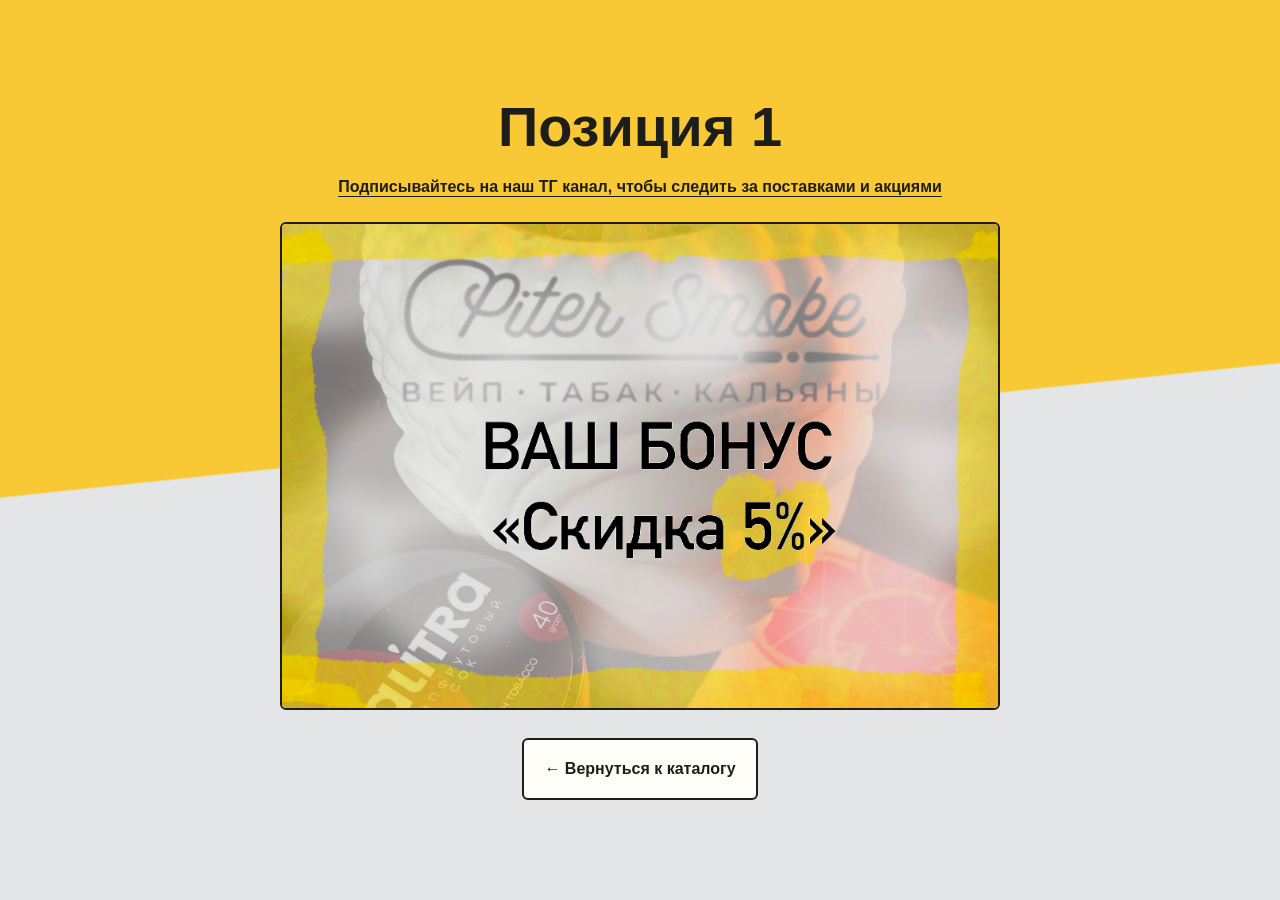
==== item-1.html @ 12699b5a "Initial QR catalog site" ====
<!doctype html><html lang="ru"><head><meta charset="utf-8"><meta name="viewport" content="width=device-width, initial-scale=1"><title>Позиция 1</title><link rel="stylesheet" href="styles.css"><script src="loading.js"></script></head><body><main class="page"><article class="product"><h1>Позиция 1</h1><a class="telegram" href="https://t.me/PS_Poltavskiy3" target="_blank" rel="noopener noreferrer">Подписывайтесь на наш ТГ канал, чтобы следить за поставками и акциями</a><img class="product-image" src="images/item-1.jpg" alt="Позиция 1"><a class="back" href="index.html">← Вернуться к каталогу</a></article></main></body></html>
---- styles.css ----
:root { --yellow: #f8c934; --gray: #e3e5e6; --ink: #1d1d1b; --white: #fffdf7; }
* { box-sizing: border-box; }
html { min-height: 100%; }
body { margin: 0; min-height: 100vh; color: var(--ink); font-family: Arial, Helvetica, sans-serif; background: linear-gradient(174deg, var(--yellow) 0 48%, var(--gray) 48.2% 100%); }
.catalog, .page { width: min(1120px, calc(100% - 40px)); margin: 0 auto; padding: 72px 0; }
.hero { max-width: 660px; }
.eyebrow { margin: 0 0 12px; font-size: .8rem; font-weight: 700; letter-spacing: .12em; }
h1 { margin: 0; font-size: clamp(2.2rem, 6vw, 4.5rem); line-height: .98; }
.hero > p:last-child { max-width: 450px; font-size: 1.05rem; line-height: 1.5; }
.cards { display: grid; grid-template-columns: repeat(3, 1fr); gap: 16px; margin-top: 64px; }
.card, .back { display: flex; align-items: center; justify-content: center; min-height: 112px; padding: 20px; border: 2px solid var(--ink); border-radius: 6px; background: var(--white); color: var(--ink); font-weight: 700; text-align: center; text-decoration: none; transition: transform .18s ease, background .18s ease; }
.card:hover, .card:focus-visible { background: var(--yellow); transform: translateY(-4px); }
.page { display: grid; place-items: center; min-height: 100vh; padding: 40px 0; }
.product { width: min(720px, 100%); text-align: center; }
.product h1 { margin: 0 0 20px; font-size: clamp(2rem, 5vw, 3.5rem); }
.telegram { display: inline-block; margin-bottom: 24px; color: var(--ink); font-weight: 700; line-height: 1.45; text-underline-offset: 4px; }
.product-image { display: block; width: 100%; max-height: 65vh; object-fit: contain; border: 2px solid var(--ink); border-radius: 6px; background: var(--white); }
.back { width: fit-content; min-height: auto; margin: 28px auto 0; }
.loader { position: fixed; z-index: 10; inset: 0; display: grid; place-items: center; background: var(--yellow); opacity: 1; transition: opacity .3s ease; }
.loader img { width: min(160px, 45vw); max-height: 160px; object-fit: contain; border-radius: 8px; }
.loader--hidden { opacity: 0; pointer-events: none; }
@media (max-width: 640px) { .catalog { padding-top: 52px; } .cards { grid-template-columns: 1fr; margin-top: 42px; } body { background: linear-gradient(174deg, var(--yellow) 0 38%, var(--gray) 38.2% 100%); } }
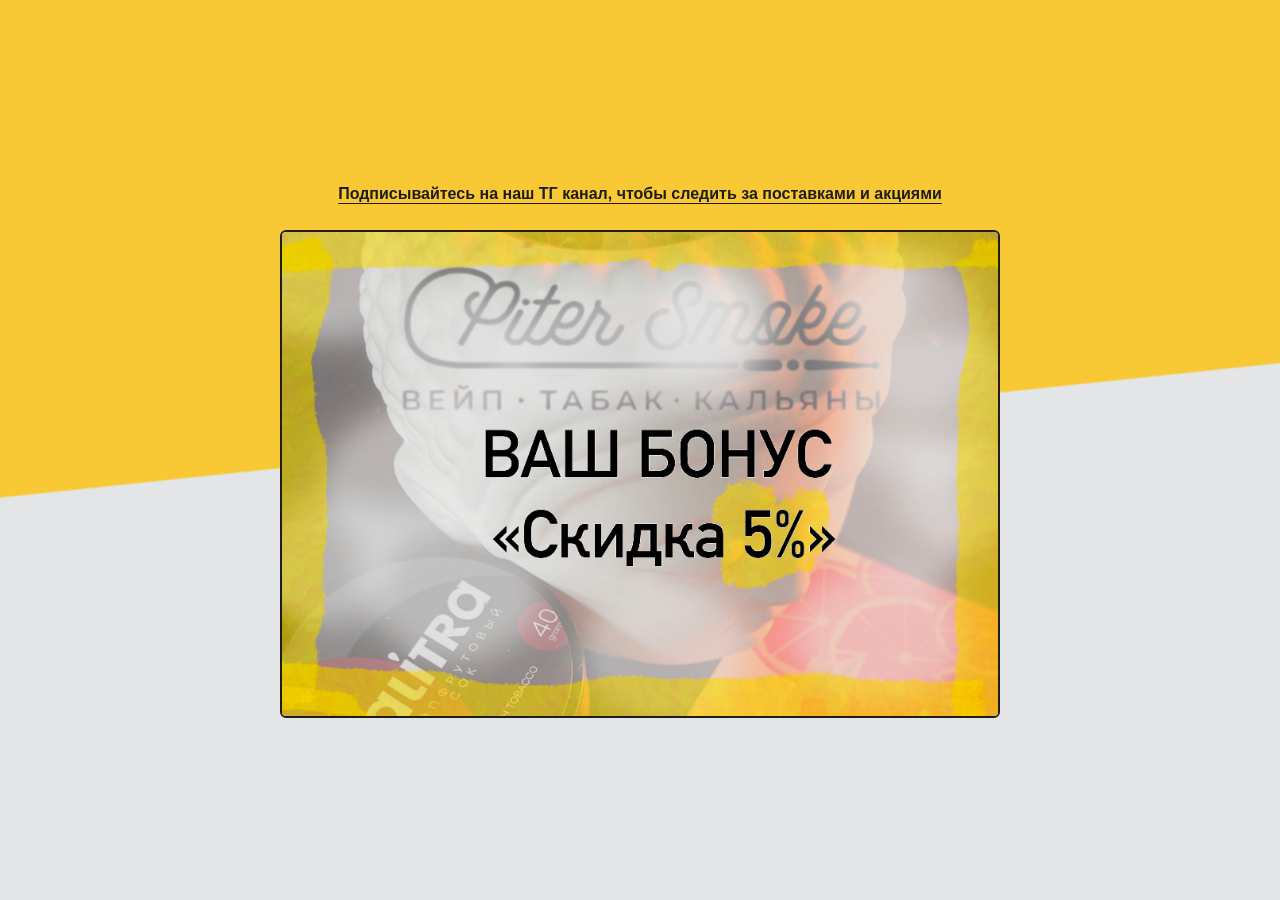
==== commit 334cd9e5: "Make QR product pages final" ====
--- a/item-1.html
+++ b/item-1.html
@@ -1 +1 @@
-<!doctype html><html lang="ru"><head><meta charset="utf-8"><meta name="viewport" content="width=device-width, initial-scale=1"><title>Позиция 1</title><link rel="stylesheet" href="styles.css"><script src="loading.js"></script></head><body><main class="page"><article class="product"><h1>Позиция 1</h1><a class="telegram" href="https://t.me/PS_Poltavskiy3" target="_blank" rel="noopener noreferrer">Подписывайтесь на наш ТГ канал, чтобы следить за поставками и акциями</a><img class="product-image" src="images/item-1.jpg" alt="Позиция 1"><a class="back" href="index.html">← Вернуться к каталогу</a></article></main></body></html>
+<!doctype html><html lang="ru"><head><meta charset="utf-8"><meta name="viewport" content="width=device-width, initial-scale=1"><title>Каталог</title><link rel="stylesheet" href="styles.css"><script src="loading.js"></script></head><body><main class="page"><article class="product"><a class="telegram" href="https://t.me/PS_Poltavskiy3" target="_blank" rel="noopener noreferrer">Подписывайтесь на наш ТГ канал, чтобы следить за поставками и акциями</a><img class="product-image" src="images/item-1.jpg" alt="Товар"></article></main></body></html>
